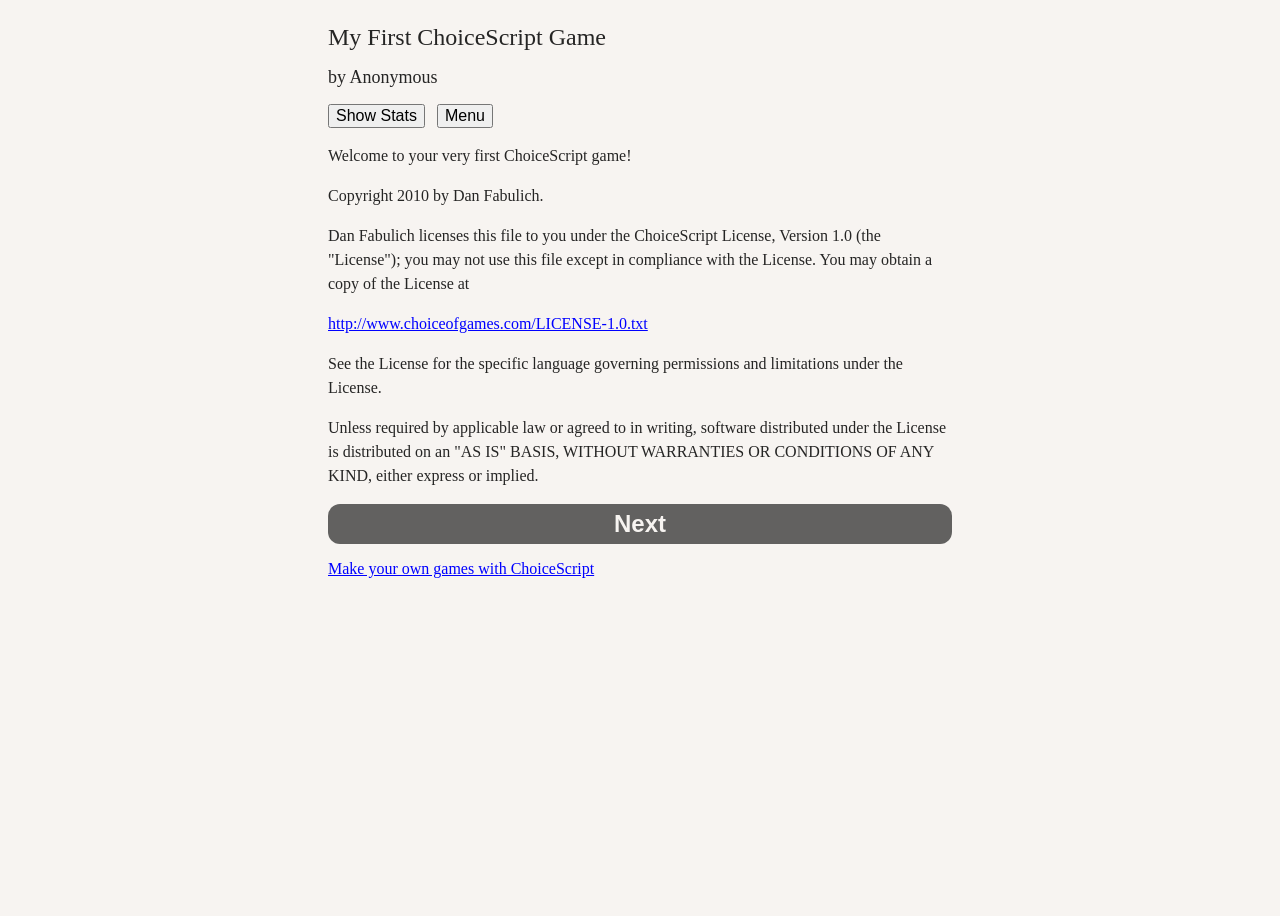
==== app/src/main/assets/choicescript/web/mygame/index.html @ 965040c5 "Import application source code into repository" ====
<!DOCTYPE html>
<html>
<!--
Copyright 2010 by Dan Fabulich.

Dan Fabulich licenses this file to you under the
ChoiceScript License, Version 1.0 (the "License"); you may
not use this file except in compliance with the License. 
You may obtain a copy of the License at

 http://www.choiceofgames.com/LICENSE-1.0.txt

See the License for the specific language governing
permissions and limitations under the License.

Unless required by applicable law or agreed to in writing,
software distributed under the License is distributed on an
"AS IS" BASIS, WITHOUT WARRANTIES OR CONDITIONS OF ANY KIND,
either express or implied.
-->
<head>
<meta charset="utf-8">
<meta http-equiv="X-UA-Compatible" content="IE=edge" />
<meta name = "viewport" content = "width = device-width, initial-scale = 1.0, maximum-scale = 1.0">
<!-- INSERT correct meta values -->
<!-- <title>Multiple Choice Example Game | My First ChoiceScript Game</title> -->

<script>window.version="UNKNOWN"</script>
<script src="version.js"></script>
<script src="../persist.js"></script>
<script src="../alertify.min.js"></script>
<script src="../util.js"></script>
<link href="../style.css" rel="stylesheet" type="text/css">
<style id="dynamic"></style>
<script src="../ui.js"></script>
<script src="../scene.js"></script>
<script src="../navigator.js"></script>
<script src="mygame.js"></script>
<link href="../alertify.css" rel="stylesheet" type="text/css">
<!--[if IE 6]><style>.alertify-logs { position: absolute; }</style><![endif]-->
<meta name="apple-mobile-web-app-capable" content="yes" />
<script>
// INSERT store name; disabled by default because it's confusing for newbie authors
window.storeName = null;
//Scene.generatedFast = true;
var rootDir = "../";
</script>
</head>
<body><div class="container" id="container1">
<div id="advertisement">
</div>
<div id="header">
  <div id="identity"><a href="#" id="email" style="display: none">you@example.com</a>
  <a href="#" onclick="logout(); loginDiv(); return false;" id="logout" style="display: none">Sign Out</a>
  </div>

  <h1 id="title" class="gameTitle"><!-- My First ChoiceScript Game --></h1>
<h2 id="author" class="gameTitle"><!--by INSERTINSERTINSERT --></h2>

  <p id="headerLinks">
      <!-- <a href="credits.html" id="aboutLink" class="spacedLink">About</a> -->
    </p>
  <p id="buttons">
    <button id="statsButton" class="spacedLink" onclick="showStats()">Show Stats</button>
    <button id="achievementsButton" onclick="showAchievements()" class="spacedLink" style="display: none">Achievements</button>
    <button id="bugButton" onclick="reportBug()" class="spacedLink" style="display: none">Report Bug</button>
    <button id="menuButton" onclick="showMenu()" class="spacedLink">Menu</button>
  </p>
</div>
<div id="main">
<div id="text">
</div>
<script>
startLoading();
</script>
</div>
<div id="mobileLinks" class="webOnly">
</div>
<noscript>
<p>This game requires JavaScript; please enable JavaScript and refresh this page.</p>
</noscript>
<p><a id="makeyourowngames" href="https://www.choiceofgames.com/make-your-own-games/choicescript-intro/">Make your own games with ChoiceScript</a></p>
<div id="tools"></div>
<script type="module">
if (window.location.hostname === 'localhost') {
  const links = ['quicktest', 'randomtest', 'compile'];
  await Promise.all(Object.values(links).map(async file => {
    const link = `../../${file}.html`;
    const response = await fetch(link);
    if (!response.ok) throw new Error(`invalid link ${link}: ${response.status} ${response.statusText} ${await response.text()}`);
  }));
  window.tools.innerHTML = `
    <p>Tests: <a href="../../quicktest.html">Quicktest</a> <a href="../../randomtest.html">Randomtest</a></p>
    <p><a href="../../compile.html">Export to HTML</a></p>
  `
}
</script>
<dialog id="keyboardShortcuts" onclick="event.target === this && this.close()">
<header><span>Keyboard Shortcuts</span> <form method=dialog><button>X</button></form></header>
<div class="table">
  <div>Scroll Down</div>
  <div><span class="key">Space</span></div>
  <div>Scroll Up</div>
  <div><span class="key">Shift</span> + <span class="key">Space</span></div>
  <div>Next Option</div>
  <div><span class="key">J</span></div>
  <div>Previous Option</div>
  <div><span class="key">K</span></div>
  <div>Next (Press and Hold)</div>
  <div><span class="key">Enter</span></div>
  <div>Jump to Option</div>
  <div><span class="key">1</span> - <span class="key">9</span></div>
  <div>Show Stats</div>
  <div><span class="key">Q</span></div>
  <div>Menu</div>
  <div><span class="key">W</span></div>
  <div>Show Shortcuts</div>
  <div><span class="key">?</span></div>
</div>
</dialog>
</body>
</html>
---- app/src/main/assets/choicescript/web/style.css ----
html {
  font: -apple-system-body; /* we'll override the font, but keep the size from iOS dynamic text sizing */
}

body {
  position: relative;
  max-width: 80ch;
  min-height: 100vh; /* keep iOS address bar from popping in and out */
  font-size: 100%;  /* reset for CWS */
  font-family: Palatino,Cambria,Georgia,"Times New Roman",serif;
  background-color: #F7F4F1;
  color: rgba(0, 0, 0, 0.85);
  margin: 1ch auto;
  padding: 0;
  -webkit-user-select: text; /* selectable text for Chrome app support */
  transition-property: background-color, color;
  transition-duration: 2s;
  -webkit-transition-property: background-color, color;
  -webkit-transition-duration: 2s;
}

a {
  /* colored underlined links for XULRunner support */
  color: blue;
  text-decoration: underline;
  cursor: pointer;
}

#main {
	line-height: 1.5;
}

.container {
  position: absolute; /* so containers can overlap */
  left: 0;
  right: 0;
  margin: 0 1ch;
  animation-duration: 0.5s;
  -webkit-animation-duration: 0.5s;
  transition-property: opacity;
  transition-duration: 0.5s;
  transition-timing-function: ease-in;
  -webkit-transition-property: opacity;
  -webkit-transition-duration: 0.5s;
  -webkit-transition-timing-function: ease-in;
}

@keyframes containerslidein {
  from {
    transform: translateX(100%);
  }

  to {
    transform: none;
  }
}

@-webkit-keyframes containerslidein {
  from {
    -webkit-transform: translateX(100%);
  }

  to {
    -webkit-transform: none;
  }
}

.tempfocus:focus {
  outline: none;
}

#loading {
  position: fixed;
  bottom: 0;
  right: 0;
}

.frozen {
  overflow-x: hidden;
  pointer-events: none;
}

#text img {
  max-width: 100%;
}

/*credits*/
#main.container img {
  max-width: 100%;
}

.statBar {
  background-color: #949291;
  height: 2rem;
  line-height: 2rem;
  margin: 0.5ch 0;
  width: 20rem;
  max-width: 100%;
  color: #f7f4f1;
  position: relative; /* to allow absolute positioned value */
  z-index: 0;
}
.opposed {
  background-color: #6D6DFC;
}

table {
  margin-bottom: 1.5em;
}

.statText {
  margin-left: 2ex;
  text-indent: -1ex;
}

.statBar > span, .statLine > span {
  position: relative;
  z-index: 1; /* visible over stat value */
  white-space: nowrap; /* remain on single line so we can resize font based on width */
}
.statValue {
  background-color: #ff5955;
  position: absolute;
  top: 0;
  left: 0;
  height: 100%;
  z-index: -1;
  /* width will be determined at runtime, 0-100% */
}

.choice {
  margin: 1rem 0;
}

.choice > div {
  position: relative; /* so the .shuttle can be positioned absolutely within it */
  min-height: 1.25cm;
  display: flex;
  flex-direction: column;
  justify-content: center;
  border-color:#a9acaf;
  border-style:solid;
  border-width: 1px 1px 0px 1px;
}

.choice label{
    transition-property: background-color, color;
    transition-duration: 0.1s;
    -webkit-transition-property: background-color, color;
    -webkit-transition-duration: 0.1s;
    -webkit-tap-highlight-color: transparent;
    padding: 0.5em 1ch;
    display:block;
}

.shuttle {
  position: absolute;
  right: 0px;
  top: 0px;
  width: 20%;
  height: 100%;
  background-color: #626160; /* match next */
  opacity: 0.25;
  transition-property: opacity;
  transition-duration: 0.3s;
  -webkit-transition-property: opacity;
  -webkit-transition-duration: 0.3s;
}

.shuttle.discovery {
  width: 20%;
  animation-name: shuttlefadein, shuttleslide, shuttlefadeout;
  animation-duration: 0.75s, 1s, 1s;
  animation-delay: 0s, 0.75s, 1.75s;
  -webkit-animation-name: shuttlefadein, shuttleslide, shuttlefadeout;
  -webkit-animation-duration: 0.75s, 1s, 1s;
  -webkit-animation-delay: 0s, 0.75s, 1.75s;
}

@keyframes shuttlefadein {
  from {opacity: 0;}
  to {opacity: 0.25;}
}

@keyframes shuttlefadeout {
  from {opacity: 0.25; transform: translateX(-401%);} /* borders, maybe? */
  to {opacity: 0; transform: translateX(-401%);}
}

@keyframes shuttleslide {
  from { opacity: 0.25; transform: translateX(0);}
  to { opacity: 0.25; transform: translateX(-401%); }
}

@-webkit-keyframes shuttlefadein {
  from {opacity: 0;}
  to {opacity: 0.25;}
}

@-webkit-keyframes shuttlefadeout {
  from {opacity: 0.25; -webkit-transform: translateX(-401%);} /* borders, maybe? */
  to {opacity: 0; -webkit-transform: translateX(-401%);}
}

@-webkit-keyframes shuttleslide {
  from { opacity: 0.25; -webkit-transform: translateX(0);}
  to { opacity: 0.25; -webkit-transform: translateX(-401%); }
}

.selected {
  color: rgba(255,255,255,0.85);
  background-color: #007AFF;
}

.selectedKeyboard, .choice>div.selectedKeyboard:hover, .next.selectedKeyboard {
  color: rgba(255, 255, 255, 0.85);
  background-color: #007AFF;
  transition-property: background-color, color;
  transition-duration: 0.5s;
  transition-timing-function: linear;
  -webkit-transition-property: background-color, color;
  -webkit-transition-duration: 0.5s;
  -webkit-transition-timing-function: linear;
}

.choice>div:first-child{
    border-top-width:1px;
    -webkit-border-top-right-radius:1ch;
    -webkit-border-top-left-radius:1ch;
    border-top-right-radius:1ch;
    border-top-left-radius:1ch;
}
/* IE doesn't support label:last-child */
.choice>div:last-child{
    border-bottom-width:1px;
    -webkit-border-bottom-right-radius:1ch;
    -webkit-border-bottom-left-radius:1ch;
    border-bottom-right-radius:1ch;
    border-bottom-left-radius:1ch;
}

.choice .noBorder {
  border-width: 0;
}

input[type="radio"], input[type="checkbox"] {
  margin-right: 1ch;
}

.saveGame>label {
  display:block;
}

.choice .disabled {
  color: gray;
}

input[type=password]:disabled {
  background-color: lightgray;
}

/* Reset for Firefox vs. Chrome */
input[type=email],input[type=password] {
  padding: 1px;
  margin: 2px 0;
}

button {
  font-size: 100%;
}

.next {
    clear: both;
    display:block;
    width:100%;
    font-size:1.5em;
    font-weight:bolder;
    font-family: -apple-system, sans-serif; /* reset, for Android */
    margin: 1rem 0; /* reset button margin */
    -webkit-appearance: none; /* Safari, don't override my CSS styles */
    color: #f7f4f1; /* Match background color */ 
    background-color: #626160;
    border: none;
    -webkit-border-radius: 0.5em;
    -moz-border-radius: 0.5em;
    border-radius: 0.5em;
    padding: 6px;
}

.linkButton {
  text-align: center;
  text-decoration: none;
}

.next:hover {
  color: #E4DED8;
}

h1 {
  font-size: 1.5em;
  font-weight: normal;
}

h2 {
  font-size: 1.125em;
  font-weight: normal;
}

#identity {
  float: right;
}

#identity > a {
  display: block;
  text-align: end;
}

#footer {
  margin:10px 0px 75px 0px;
}

#mobileLinks a img {
  border: 0;
}

.mobileBadges {
  margin: 0;
}

.spacedLink {
  margin-right:0.5em;
}

.spacedLink:last-child {
  margin-right:0;
}

#sharelist {
  margin: 0; /* Eliminate leading space before share links */
}

#sharelist li {
  line-height: 1cm; /* Don't let the links bunch up */
}

.alertify-cover {
  background-color: black;
  filter:alpha(opacity=50);
  opacity: 0.5;
}

#greybackground {
    position: fixed;
    width:100%;
    height:100%;
    background-color: black;
    filter:alpha(opacity=50);
    opacity: 0.5;
    top:0;
    left:0;
}

.savePassword {
  font-family: monospace;
  display: block;
}

.webOnly { /* We'll override this in JavaScript */
  display: none;
}

.alignleft {
  display: inline;
  float: left;
  margin-right: 1.625em;
  margin-bottom: 1.5em;
}
.alignright {
  display: inline;
  float: right;
  margin-left: 1.625em;
  margin-bottom: 1.5em;
}
.aligncenter {
  clear: both;
  display: block;
  margin-left: auto;
  margin-right: auto;
  margin-bottom: 1.5em;
}

#main form {
  clear: both;
}

.paidOnly {
  display: none;
}

.videoWrapper {
  position: relative;
  padding-bottom: 56.25%; /* 16:9 */
  height: 0;
}

.videoWrapper iframe {
  position: absolute;
  top: 0;
  left: 0;
  width: 100%;
  height: 100%;
}

body.nightmode {
  background-color: #242424;
  color: rgba(255,255,255,0.85);
}

body.nightmode a {
  color: #7bc8fa;
}

body.nightmode .next {
  color: #242424; /* Match background color */
  background-color: #D9D9D9;
}

body.nightmode .shuttle {
  background-color: #D9D9D9;
}

body.nightmode .next:hover {
  color: #555;
}

body.nightmode .alertify {
  color: black;
}

body.nightmode a.alertify-button {
  color: white;
}

body.nightmode img.invert {
  -webkit-filter: invert(100%);
  filter: invert(100%);
}

body.whitemode {
  background-color: white;
}

body.whitemode .next {
  color: white; /* Match background color */
}

body.whitemode .next:hover {
  color: #ddd;
}

/* hide <dialog> on old browsers */
dialog:not([open]) {
  display: none;
}

#keyboardShortcuts {
  font-family: system-ui;
}

#keyboardShortcuts::backdrop {
  background: rgba(0, 0, 0, 0.4);
}

#keyboardShortcuts header {
  display: flex;
  justify-content: space-between;
}

#keyboardShortcuts header span {
  font-weight: bold;
}

#keyboardShortcuts .table {
  display: grid;
  grid-template-columns: 1fr 1fr;
}

#keyboardShortcuts .table div {
  padding: 0.5em;
}

#keyboardShortcuts .key {
  background-color: ghostwhite;
  border: thin solid lightgrey;
  border-radius: 5px;
  padding: 0.3em;
  font-family: monospace;
}

#text .gameTitle {
  display: none;
}

@media (max-width: 480px) or (max-height: 640px) {
  .definition{
    display: none;
  }
  
  #headerLinks {
    display: none;
  }

  #title {
    font-size: 1.125em;
  }

  #author {
    display: none;
  }

  #text .gameTitle {
    display: block;
  }

  #advertisement {
    margin: -8px;
  }
  
  .mobileBadges {
    float: none;
  }
  
  #header {
    margin-top: 30px;
  }

  /** Floating images should leave enough room for text */
  #text .alignleft, #text .alignright {
    max-width: 45%;
  }
  
  #identity {
    display: none;
  }
}

@media (max-width: 375px) {
  #achievementsButton {
    display: none;
  }
}
---- app/src/main/assets/choicescript/web/alertify.css ----
.alertify-show,
.alertify-log {
	-webkit-transition: all 500ms cubic-bezier(0.175, 0.885, 0.320, 1); /* older webkit */
	-webkit-transition: all 500ms cubic-bezier(0.175, 0.885, 0.320, 1.275);
	   -moz-transition: all 500ms cubic-bezier(0.175, 0.885, 0.320, 1.275);
	    -ms-transition: all 500ms cubic-bezier(0.175, 0.885, 0.320, 1.275);
	     -o-transition: all 500ms cubic-bezier(0.175, 0.885, 0.320, 1.275);
	        transition: all 500ms cubic-bezier(0.175, 0.885, 0.320, 1.275); /* easeOutBack */
}
.alertify-hide {
	-webkit-transition: all 250ms cubic-bezier(0.600, 0, 0.735, 0.045); /* older webkit */
	-webkit-transition: all 250ms cubic-bezier(0.600, -0.280, 0.735, 0.045);
	   -moz-transition: all 250ms cubic-bezier(0.600, -0.280, 0.735, 0.045);
	    -ms-transition: all 250ms cubic-bezier(0.600, -0.280, 0.735, 0.045);
	     -o-transition: all 250ms cubic-bezier(0.600, -0.280, 0.735, 0.045);
	        transition: all 250ms cubic-bezier(0.600, -0.280, 0.735, 0.045); /* easeInBack */
}
.alertify-cover {
	position: fixed; z-index: 99999;
	top: 0; right: 0; bottom: 0; left: 0;
}
.alertify {
	position: fixed; z-index: 99999;
	top: 50px; left: 50%;
	width: 550px;
	margin-left: -275px;
}
	.alertify-hidden {
		top: -50px;
		visibility: hidden;
	}
.alertify-logs {
	position: fixed;
	z-index: 5000;
	bottom: 10px;
	right: 10px;
	width: 300px;
}
	.alertify-log {
		display: block;
		margin-top: 10px;
		position: relative;
		right: -300px;
	}
	.alertify-log-show {
		right: 0;
	}
	.alertify-dialog {
		padding: 25px;
	}
		.alertify-resetFocus {
			border: 0;
			clip: rect(0 0 0 0);
			height: 1px;
			margin: -1px;
			overflow: hidden;
			padding: 0;
			position: absolute;
			width: 1px;
		}
		.alertify-inner {
			text-align: center;
		}
		.alertify-text {
			margin-bottom: 15px;
			width: 100%;
			-webkit-box-sizing: border-box;
			   -moz-box-sizing: border-box;
			        box-sizing: border-box;
			font-size: 100%;
		}
		.alertify-buttons {
		}
			.alertify-button {
				/* line-height and font-size for input button */
				line-height: 1.5;
				font-size: 100%;
				display: inline-block;
				cursor: pointer;
				margin-left: 5px;
			}

@media only screen and (max-width: 680px) {
	.alertify,
	.alertify-logs {
		width: 90%;
		-webkit-box-sizing: border-box;
		   -moz-box-sizing: border-box;
		        box-sizing: border-box;
	}
	.alertify {
		left: 5%;
		margin: 0;
	}
}
/**
 * Default Look and Feel
 */
.alertify,
.alertify-log {
	font-family: sans-serif;
}
.alertify {
	background: #FFF;
	border: 10px solid #333; /* browsers that don't support rgba */
	border: 10px solid rgba(0,0,0,.7);
	border-radius: 8px;
	box-shadow: 0 3px 3px rgba(0,0,0,.3);
	-webkit-background-clip: padding;     /* Safari 4? Chrome 6? */
	   -moz-background-clip: padding;     /* Firefox 3.6 */
	        background-clip: padding-box; /* Firefox 4, Safari 5, Opera 10, IE 9 */
}
	.alertify-text {
		border: 1px solid #CCC;
		padding: 10px;
		border-radius: 4px;
	}
	.alertify-button {
		border-radius: 4px;
		color: #FFF;
		font-weight: bold;
		padding: 6px 15px;
		text-decoration: none;
		text-shadow: 1px 1px 0 rgba(0,0,0,.5);
		box-shadow: inset 0 1px 0 0 rgba(255,255,255,.5);
		background-image: -webkit-linear-gradient(top, rgba(255,255,255,.3), rgba(255,255,255,0));
		background-image:    -moz-linear-gradient(top, rgba(255,255,255,.3), rgba(255,255,255,0));
		background-image:     -ms-linear-gradient(top, rgba(255,255,255,.3), rgba(255,255,255,0));
		background-image:      -o-linear-gradient(top, rgba(255,255,255,.3), rgba(255,255,255,0));
		background-image:         linear-gradient(top, rgba(255,255,255,.3), rgba(255,255,255,0));
	}
	.alertify-button:hover,
	.alertify-button:focus {
		outline: none;
		box-shadow: 0 0 15px #2B72D5;
		background-image: -webkit-linear-gradient(top, rgba(0,0,0,.1), rgba(0,0,0,0));
		background-image:    -moz-linear-gradient(top, rgba(0,0,0,.1), rgba(0,0,0,0));
		background-image:     -ms-linear-gradient(top, rgba(0,0,0,.1), rgba(0,0,0,0));
		background-image:      -o-linear-gradient(top, rgba(0,0,0,.1), rgba(0,0,0,0));
		background-image:         linear-gradient(top, rgba(0,0,0,.1), rgba(0,0,0,0));
	}
	.alertify-button:active {
		position: relative;
		top: 1px;
	}
		.alertify-button-cancel {
			background-color: #FE1A00;
			border: 1px solid #D83526;
		}
		.alertify-button-ok {
			background-color: #5CB811;
			border: 1px solid #3B7808;
		}
		
.alertify-log {
	background: #1F1F1F;
	background: rgba(0,0,0,.9);
	padding: 15px;
	border-radius: 4px;
	color: #FFF;
	text-shadow: -1px -1px 0 rgba(0,0,0,.5);
}
	.alertify-log-error {
		background: #FE1A00;
		background: rgba(254,26,0,.9);
	}
	.alertify-log-success {
		background: #5CB811;
		background: rgba(92,184,17,.9);
	}
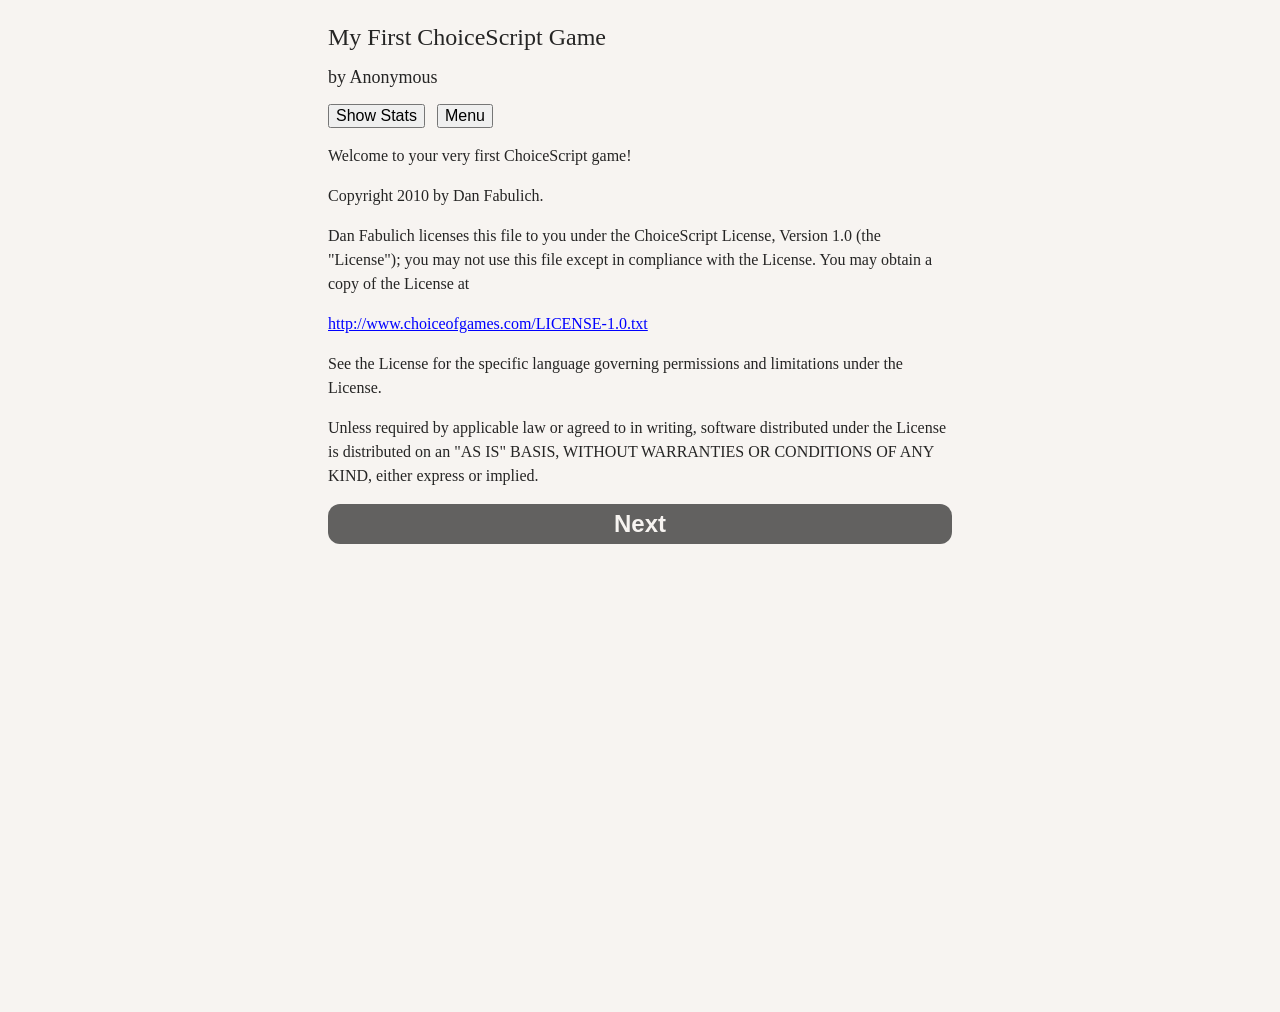
==== commit d2d744cd: "Import of updated source code with improvements and bug fixes" ====
--- a/app/src/main/assets/choicescript/web/mygame/index.html
+++ b/app/src/main/assets/choicescript/web/mygame/index.html
@@ -79,7 +79,6 @@
 <noscript>
 <p>This game requires JavaScript; please enable JavaScript and refresh this page.</p>
 </noscript>
-<p><a id="makeyourowngames" href="https://www.choiceofgames.com/make-your-own-games/choicescript-intro/">Make your own games with ChoiceScript</a></p>
 <div id="tools"></div>
 <script type="module">
 if (window.location.hostname === 'localhost') {
--- a/app/src/main/assets/choicescript/web/style.css
+++ b/app/src/main/assets/choicescript/web/style.css
@@ -11,7 +11,7 @@
   background-color: #F7F4F1;
   color: rgba(0, 0, 0, 0.85);
   margin: 1ch auto;
-  padding: 0;
+  padding: 0 0 6rem 0; /* extra space at the bottom */
   -webkit-user-select: text; /* selectable text for Chrome app support */
   transition-property: background-color, color;
   transition-duration: 2s;
@@ -276,9 +276,9 @@
     font-size:1.5em;
     font-weight:bolder;
     font-family: -apple-system, sans-serif; /* reset, for Android */
-    margin: 1rem 0; /* reset button margin */
+    margin: 1rem 0 5rem 0; /* extra space under the Next button */
     -webkit-appearance: none; /* Safari, don't override my CSS styles */
-    color: #f7f4f1; /* Match background color */ 
+    color: #f7f4f1; /* Match background color */
     background-color: #626160;
     border: none;
     -webkit-border-radius: 0.5em;
@@ -505,7 +505,7 @@
   .definition{
     display: none;
   }
-  
+
   #headerLinks {
     display: none;
   }
@@ -525,11 +525,11 @@
   #advertisement {
     margin: -8px;
   }
-  
+
   .mobileBadges {
     float: none;
   }
-  
+
   #header {
     margin-top: 30px;
   }
@@ -538,7 +538,7 @@
   #text .alignleft, #text .alignright {
     max-width: 45%;
   }
-  
+
   #identity {
     display: none;
   }
